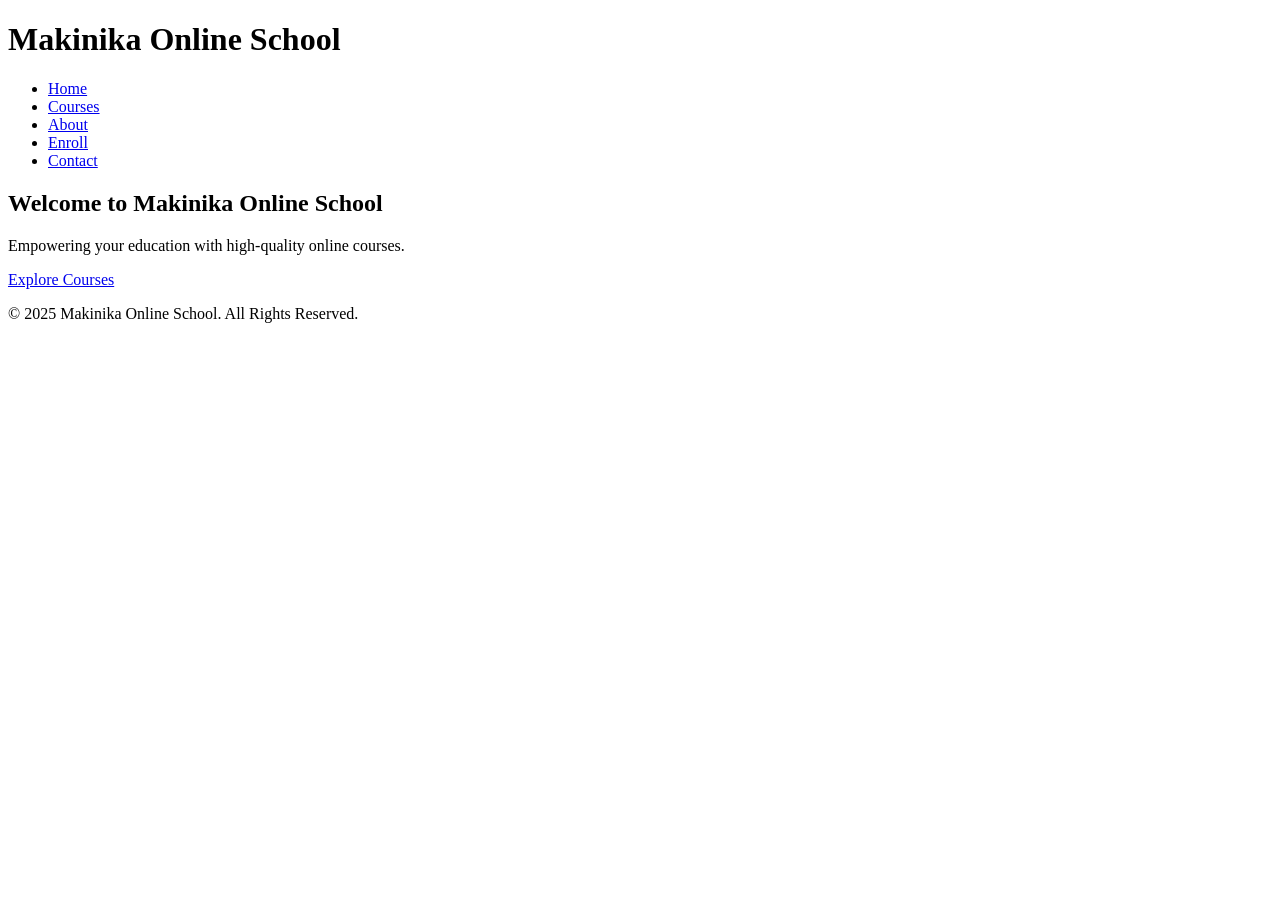
==== index.html @ 515d0f9f "Add files via upload" ====
<!DOCTYPE html>
<html lang="en">
<head>
  <meta charset="UTF-8">
  <meta name="viewport" content="width=device-width, initial-scale=1.0">
  <meta http-equiv="X-UA-Compatible" content="ie=edge">
  <title>Makinika Online School</title>
  <link rel="stylesheet" href="/home/iantrainee/Desktop/makinika2 website/style.css">
</head> 
<body>

  <!-- Header Section -->
  <header>
    <div class="logo">
      <h1>Makinika Online School</h1>
    </div>
    <nav>
      <ul>
        <li><a href="/home/iantrainee/Desktop/makinika2 website/index.html">Home</a></li>
        <li><a href="/home/iantrainee/Desktop/makinika2 website/courses.html">Courses</a></li>
        <li><a href="/home/iantrainee/Desktop/makinika2 website/about.html">About</a></li>
        <li><a href="/home/iantrainee/Desktop/makinika2 website/enroll.html">Enroll</a></li>
        <li><a href="/home/iantrainee/Desktop/makinika2 website/contact.html">Contact</a></li>
      </ul>
    </nav>
  </header>

  <!-- Home Section -->
  <section id="home">
    <div class="hero">
      <h2>Welcome to Makinika Online School</h2>
      <p>Empowering your education with high-quality online courses.</p>
      <a href="/home/iantrainee/Desktop/makinika2 website/courses.html" class="btn">Explore Courses</a>
    </div>
  </section>


  

  <!-- Footer Section -->
  <footer>
    <p>&copy; 2025 Makinika Online School. All Rights Reserved.</p>
  </footer>

</body>
</html>
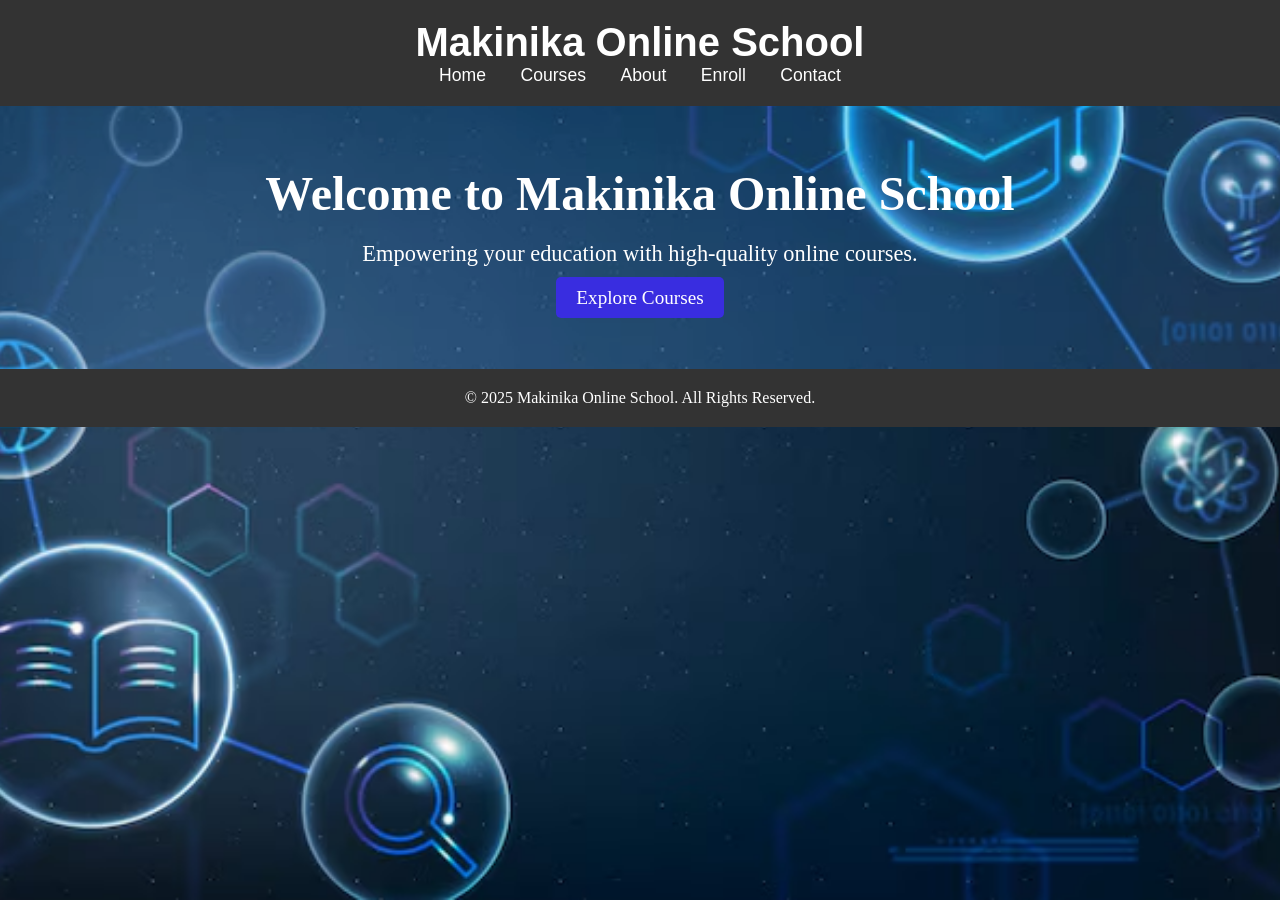
==== commit ec98a840: "Update index.html" ====
--- a/index.html
+++ b/index.html
@@ -5,7 +5,7 @@
   <meta name="viewport" content="width=device-width, initial-scale=1.0">
   <meta http-equiv="X-UA-Compatible" content="ie=edge">
   <title>Makinika Online School</title>
-  <link rel="stylesheet" href="/home/iantrainee/Desktop/makinika2 website/style.css">
+  <link rel="stylesheet" href="style.css">
 </head> 
 <body>
 
@@ -16,11 +16,11 @@
     </div>
     <nav>
       <ul>
-        <li><a href="/home/iantrainee/Desktop/makinika2 website/index.html">Home</a></li>
-        <li><a href="/home/iantrainee/Desktop/makinika2 website/courses.html">Courses</a></li>
-        <li><a href="/home/iantrainee/Desktop/makinika2 website/about.html">About</a></li>
-        <li><a href="/home/iantrainee/Desktop/makinika2 website/enroll.html">Enroll</a></li>
-        <li><a href="/home/iantrainee/Desktop/makinika2 website/contact.html">Contact</a></li>
+        <li><a href="index.html">Home</a></li>
+        <li><a href="courses.html">Courses</a></li>
+        <li><a href="about.html">About</a></li>
+        <li><a href="enroll.html">Enroll</a></li>
+        <li><a href="contact.html">Contact</a></li>
       </ul>
     </nav>
   </header>
--- a/style.css
+++ b/style.css
@@ -0,0 +1,214 @@
+/* Reset default styles */
+* {
+    margin: 0;
+    padding: 0;
+    box-sizing: border-box;
+  }
+  
+  body {
+    background-image: url('1.jpg');
+background-size: cover;
+background-position: center center;
+background-attachment: fixed;
+
+
+  }
+  
+  /* Header Styling */
+  header {
+    background-color: #333;
+    color: white;
+    padding: 20px 0;
+    text-align: center;
+    font-family:Impact, Haettenschweiler, 'Arial Narrow Bold', sans-serif;
+  }
+  
+  header .logo h1 {
+    font-size: 2.5rem;
+  }
+  
+  header nav ul {
+    list-style: none;
+    padding: 0;
+  }
+  
+  header nav ul li {
+    display: inline;
+    margin: 0 15px;
+  }
+  
+  header nav ul li a {
+    color: white;
+    text-decoration: none;
+    font-size: 1.1rem;
+  }
+  
+  header nav ul li a:hover {
+    text-decoration: underline;
+  }
+  
+  /* Hero Section */
+  #home {
+    background: rgba(85, 161, 243, 0.219);
+    color: white;
+    padding: 60px 20px;
+    text-align: center;
+  }
+  
+  #home .hero h2 {
+    font-size: 3rem;
+  }
+  
+  #home .hero p {
+    font-size: 1.4rem;
+    margin: 20px 0;
+  }
+  
+  .btn {
+    background-color: #392de0;
+    color: white;
+    padding: 10px 20px;
+    text-decoration: none;
+    font-size: 1.2rem;
+    border-radius: 5px;
+  }
+  
+  .btn:hover {
+    background-color:  #392de0;
+  }
+  
+  /* Courses Section */
+  #courses {
+    padding: 60px 20px;
+    text-align: center;
+    background-color: #f4f4f4;
+    font-family:'Gill Sans', 'Gill Sans MT', Calibri, 'Trebuchet MS', sans-serif;
+  }
+  
+  #courses h2 {
+    font-size: 2.5rem;
+    margin-bottom: 40px;
+  }
+  
+  .course-list {
+    display: grid;
+    grid-template-columns: repeat(auto-fill, minmax(250px, 1fr));
+    gap: 20px;
+  }
+  
+  .course-item {
+    background-color: white;
+    padding: 20px;
+    border-radius: 8px;
+    box-shadow: 0 4px 10px rgba(0, 0, 0, 0.1);
+  }
+  
+  .course-item h3 {
+    font-size: 1.8rem;
+    margin-bottom: 10px;
+  }
+  
+  .course-item p {
+    font-size: 1rem;
+    color: #666;
+  }
+  
+  .enroll-btn {
+    display: inline-block;
+    margin-top: 10px;
+  }
+  
+  /* About Section */
+  #about {
+    background-color: rgba(255, 255, 255, 0.8);
+    padding: 60px 20px;
+    text-align: center;
+  }
+  
+  #about h2 {
+    font-size: 2.5rem;
+    margin-bottom: 20px;
+  }
+  
+  #about p {
+    font-size: 1.1rem;
+    color: #666;
+    margin-bottom: 10px;
+    max-width: 800px;
+    margin-left: auto;
+    margin-right: auto;
+  }
+  
+  /* Enrollment Form Section */
+  #enroll {
+    padding: 60px 20px;
+    background-color: #fff;
+    text-align: center;
+  }
+  
+  #enroll h2 {
+    font-size: 2.5rem;
+    margin-bottom: 20px;
+  }
+  
+  form {
+    max-width: 500px;
+    margin: 0 auto;
+    display: flex;
+    flex-direction: column;
+  }
+  
+  form label {
+    font-size: 1.1rem;
+    margin-bottom: 5px;
+    text-align: left;
+  }
+  
+  form input, form select, form textarea {
+    padding: 10px;
+    margin-bottom: 15px;
+    border: 1px solid #ccc;
+    border-radius: 5px;
+  }
+  
+  form button {
+    background-color: hwb(0 28% 0% / 0.842);
+    color: white;
+    padding: 12px 20px;
+    border: none;
+    border-radius: 5px;
+    cursor: pointer;
+    font-size: 1.1rem;
+  }
+  
+  form button:hover {
+    background-color: #e03f2d1f;
+  }
+  
+  /* Contact Section */
+  #contact {
+    padding: 60px 20px;
+    background-color: #f4f4f4;
+    text-align: center;
+  }
+  
+  #contact h2 {
+    font-size: 2.5rem;
+    margin-bottom: 20px;
+  }
+  
+  form input, form textarea {
+    width: 100%;
+  }
+  
+  footer {
+    background-color: #333;
+    color: white;
+    padding: 20px 0;
+    text-align:center;
+  }
+  
+  footer p {
+    font-size: 1rem;
+  }
+  
